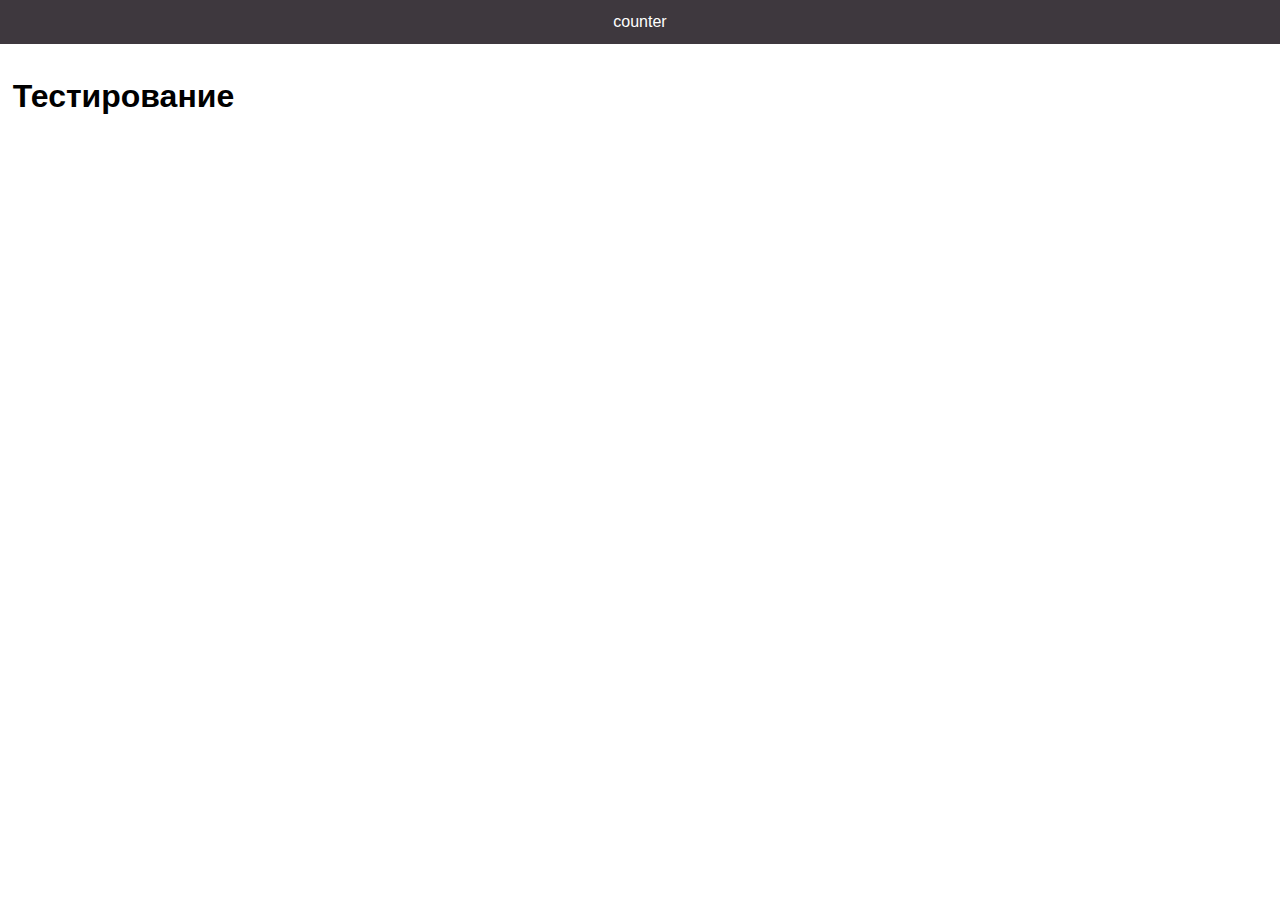
==== main/index.html @ 187153e6 "start" ====
<!DOCTYPE html>
<html lang="en">

<head>
    <meta charset="UTF-8">
    <meta http-equiv="X-UA-Compatible" content="IE=edge">
    <meta name="viewport" content="width=device-width, initial-scale=1.0">

    <title>Flex</title>

    <!-- импорт css -->
    <link href="../normalize.css" rel="stylesheet" type="text/css">
    <link href="style.css" rel="stylesheet" type="text/css">
    <link href="media800.css" rel="stylesheet" type="text/css">
    <!-- импорт js -->
    <script type="module" src="script.js"></script>
</head>

<body>
    <header class="flex">
        <a href="../counter/counter.html">counter</a>
        <!-- <a href="https://youtu.be/dQw4w9WgXcQ?si=Mz4W_fBUaSzbrFe8">ссылка</a>
        <a href="https://youtu.be/dQw4w9WgXcQ?si=Mz4W_fBUaSzbrFe8">ссылка</a>
        <a href="https://youtu.be/dQw4w9WgXcQ?si=Mz4W_fBUaSzbrFe8">ссылка</a> -->
    </header>
    <div class="flex main">
        <h1>Тестирование</h1>
        <div>
            
        </div>
    </div>
</body>

</html>
---- main/style.css ----
html {
    box-sizing: border-box;
    height: 100%;
    font-family: Arial, sans-serif;
    color: black;
}

img {
    max-width: 300px;
}

.img-floatleft {
    float: left;
    margin: 5px 5px 5px 0;
}

a {
    color: #FFFFFF;
    text-decoration: none;
}

.wrapper {
    display: grid;
    justify-items: center;
    gap: 20px;
}

.flex {
    display: flex;
    padding: 1%;
}

header {
    background-color: #3e383e;
    color: #FFFFFF;
    justify-content: space-around;
    text-align: center;
}

.main {
    align-items: stretch;
}

.main div {
    padding: 0 1%;
}

.main div:nth-of-type(1),
.main div:nth-of-type(3) {
    flex-grow: 1;
    flex-basis: 0;
}

.main div:nth-of-type(2) {
    flex-grow: 2;
    flex-basis: 0;
}

footer {
    background-color: #3e383e;
    color: #FFFFFF;
    justify-content: space-around;
    text-align: center;
}

.border {
    border: 1px solid red;
}

.contacts {
    width: 100%;
}
---- main/media800.css ----
@media screen and (max-width: 800px) {
    header,
    .main {
        flex-direction: column;
    }

    header a,
    .main div {
        padding: 5px 0;
    }

    img {
        min-width: 200px;
    }
}
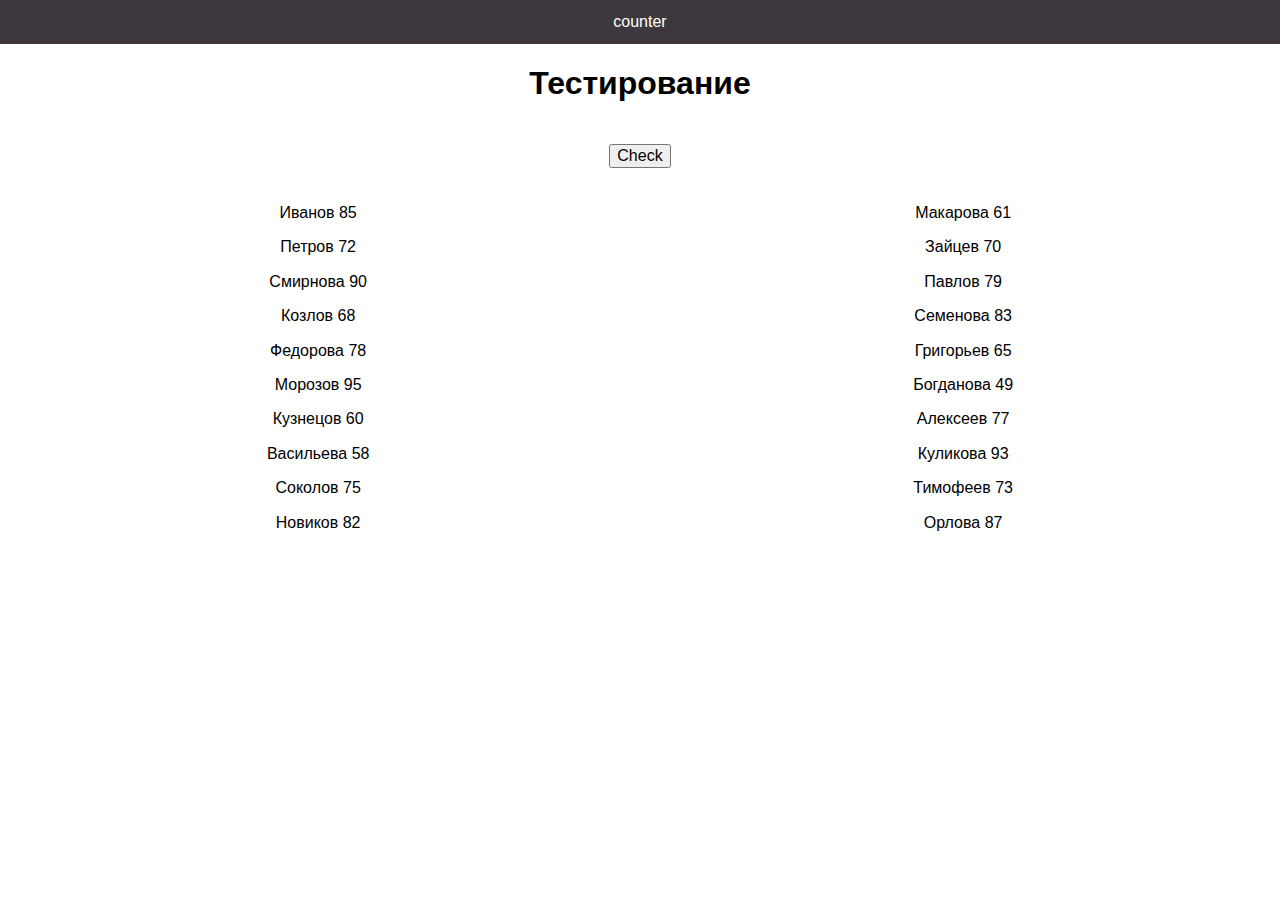
==== commit 2c711cb4: "add students on page" ====
--- a/main/index.html
+++ b/main/index.html
@@ -19,16 +19,12 @@
 <body>
     <header class="flex">
         <a href="../counter/counter.html">counter</a>
-        <!-- <a href="https://youtu.be/dQw4w9WgXcQ?si=Mz4W_fBUaSzbrFe8">ссылка</a>
-        <a href="https://youtu.be/dQw4w9WgXcQ?si=Mz4W_fBUaSzbrFe8">ссылка</a>
-        <a href="https://youtu.be/dQw4w9WgXcQ?si=Mz4W_fBUaSzbrFe8">ссылка</a> -->
     </header>
-    <div class="flex main">
+    <main class="wrapper">
         <h1>Тестирование</h1>
-        <div>
-            
-        </div>
-    </div>
+        <button>Check</button>
+        <div class="people_container" id="people_container"></div>
+    </main>
 </body>
 
 </html>--- a/main/style.css
+++ b/main/style.css
@@ -3,15 +3,6 @@
     height: 100%;
     font-family: Arial, sans-serif;
     color: black;
-}
-
-img {
-    max-width: 300px;
-}
-
-.img-floatleft {
-    float: left;
-    margin: 5px 5px 5px 0;
 }
 
 a {
@@ -25,6 +16,16 @@
     gap: 20px;
 }
 
+.people_container {
+    display: grid;
+    width: 100%;
+    height: 100%;
+    grid-template-areas:
+        "fg sg";
+    gap: 10px;
+    text-align: center;
+}
+
 .flex {
     display: flex;
     padding: 1%;
@@ -35,38 +36,4 @@
     color: #FFFFFF;
     justify-content: space-around;
     text-align: center;
-}
-
-.main {
-    align-items: stretch;
-}
-
-.main div {
-    padding: 0 1%;
-}
-
-.main div:nth-of-type(1),
-.main div:nth-of-type(3) {
-    flex-grow: 1;
-    flex-basis: 0;
-}
-
-.main div:nth-of-type(2) {
-    flex-grow: 2;
-    flex-basis: 0;
-}
-
-footer {
-    background-color: #3e383e;
-    color: #FFFFFF;
-    justify-content: space-around;
-    text-align: center;
-}
-
-.border {
-    border: 1px solid red;
-}
-
-.contacts {
-    width: 100%;
 }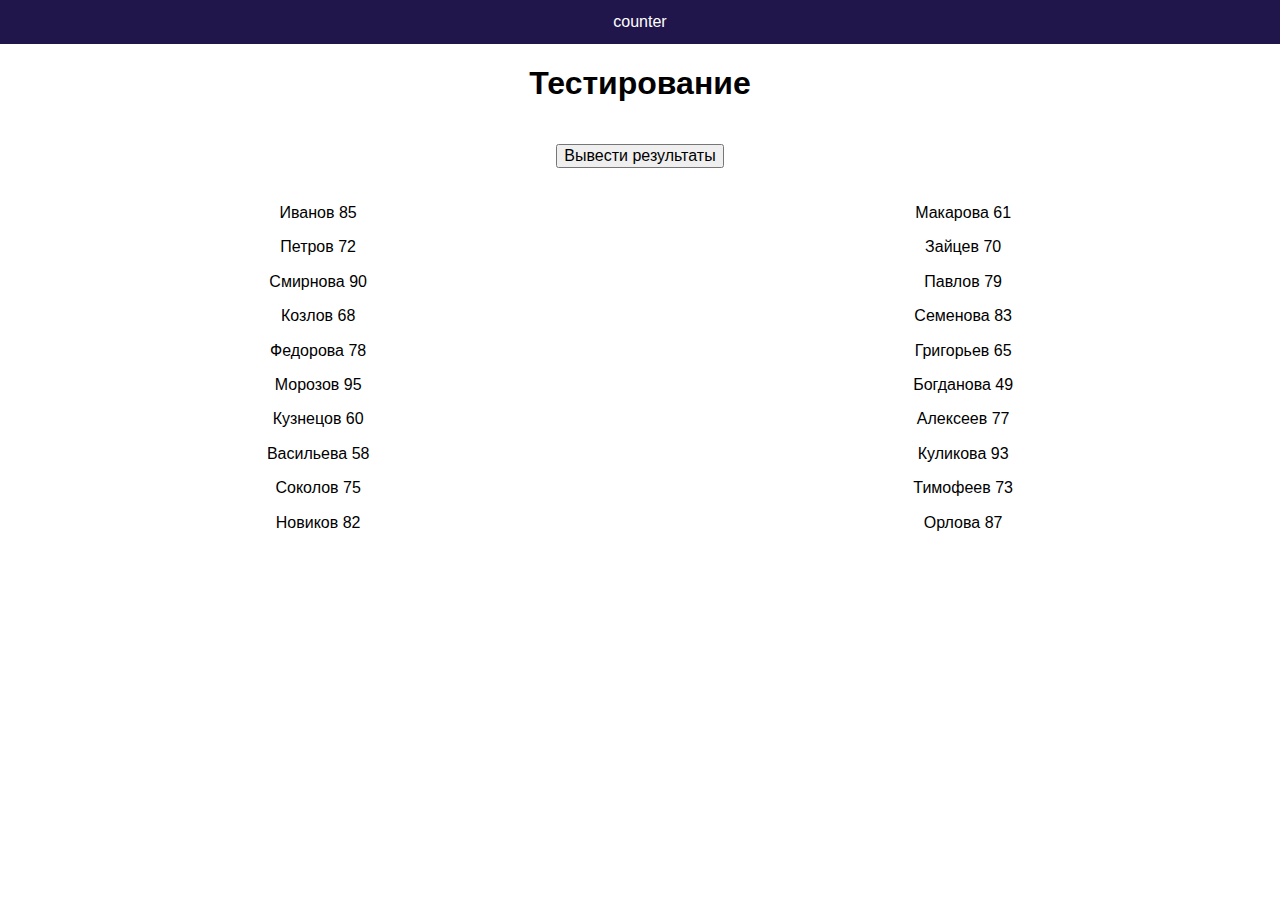
==== commit adf24abd: "1st part completed" ====
--- a/main/index.html
+++ b/main/index.html
@@ -22,7 +22,7 @@
     </header>
     <main class="wrapper">
         <h1>Тестирование</h1>
-        <button>Check</button>
+        <button type="button" id="btn_check">Вывести результаты</button>
         <div class="people_container" id="people_container"></div>
     </main>
 </body>
--- a/main/style.css
+++ b/main/style.css
@@ -32,7 +32,7 @@
 }
 
 header {
-    background-color: #3e383e;
+    background-color: #20164c;
     color: #FFFFFF;
     justify-content: space-around;
     text-align: center;
